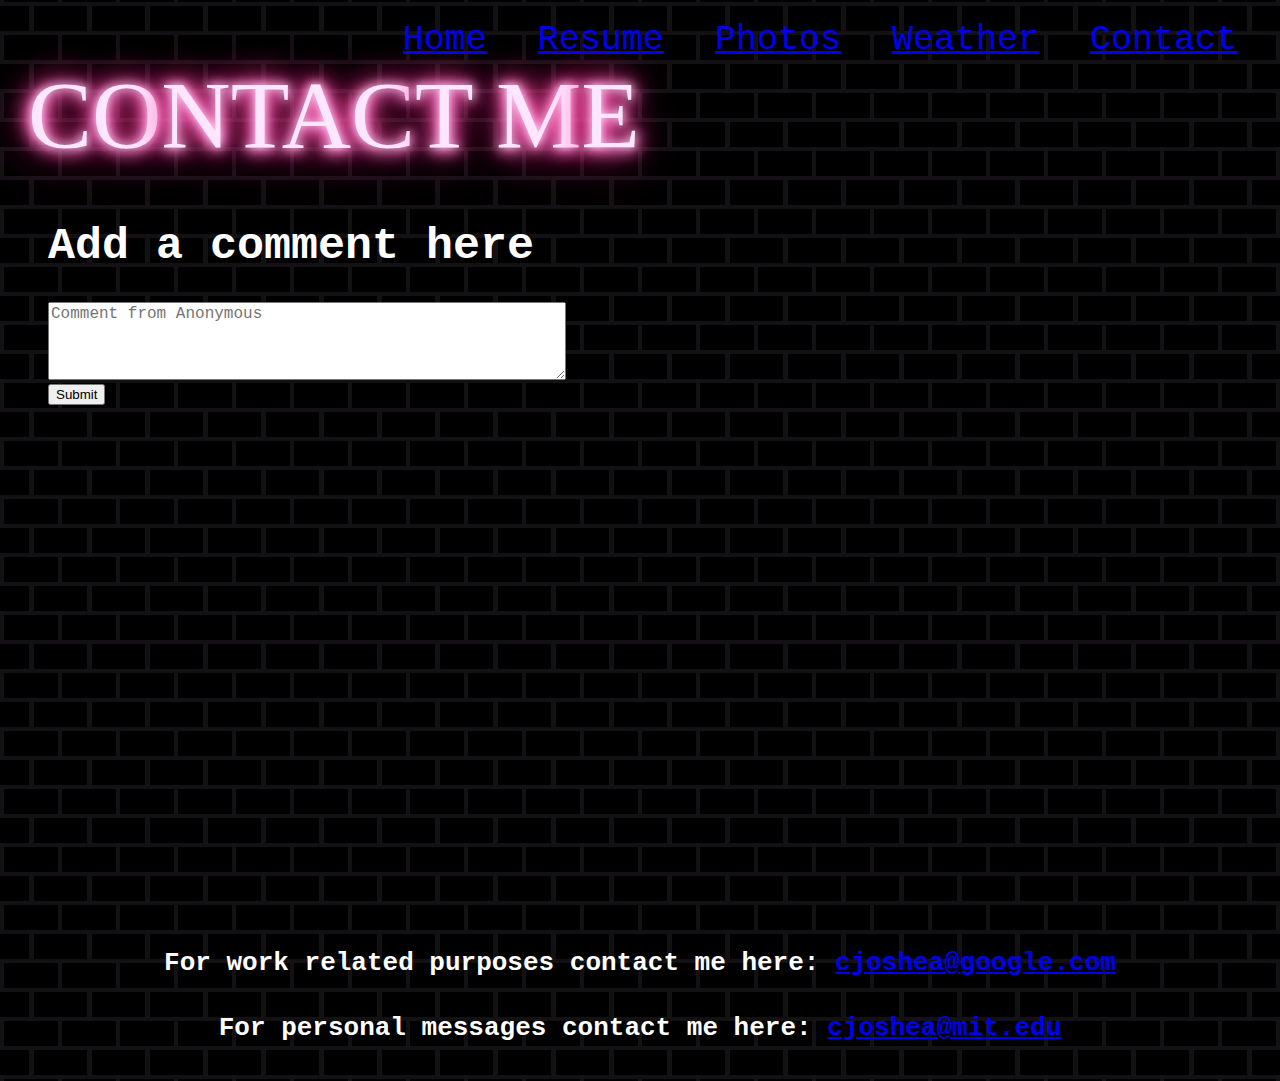
==== portfolio/src/main/webapp/contact.html @ bf3c7a67 "Improves style on the comment section" ====
<!DOCTYPE html>
<html>
  <head>
    <meta charset="UTF-8">
    <title>Contact Page</title>
    <link rel="stylesheet" href="style.css">
    <script src="script.js"></script>
  </head>
  <body onload="getComments()">
    <div class="file-container">
      <div id="navbar"></div>
      <script src="navigation.js"></script>  
      <br></br>
      <div class="sign-header">
        <span class="fast-flicker">Co</span>ntac<span class="flicker">t M</span>e
      </div>
      <div id="comments">
        <h1 id="comment-header">Add a comment here</h1>
        <form action="/data" method="POST"> 
          <textarea id="comment-box" name="comment" placeholder="Comment from Anonymous"></textarea>
          </br>
          <input type="submit"/>
        </form>
        <div id="data-servlet"></div>
      </div>
      <div id=contact>
        <h1>For work related purposes contact me here: 
          <a href="mailto:cjoshea@google.com">cjoshea@google.com</a>
        </h1>
        <h1>For personal messages contact me here: 
          <a href="mailto:cjoshea@mit.edu">cjoshea@mit.edu</a>
        </h1>
      </div>
    </div>
  </body>
</html>
---- portfolio/src/main/webapp/style.css ----
#content {
  margin-left: auto;
  margin-right: auto;
}

.homepage-info {
  display: flex;
  height: 90vh;
  justify-content: center;
  text-align: center;
  width: 100vw;
}

.anon-icon {
  border-radius: 70%;
  height:40px;
  width: 40px;
  margin-right: 20px;
}

.total-comment {
  display: flex;
  flex-direction: row;
  align-items: center;
}

#comments {
  display: flex;
  flex-direction: column;
  height: 80vh;
  padding: 20px;
  width: 100vw;
}

#comment-box {
  size: "20";
  cursor: text;
  height: 8vh;
  width: 40vw;
  font-size: 16px;
}

#comment-header {
  font-size: 45px;
}

#data-servlet {
  padding-top: 30px;
}

#google-img {
  height: 100px;
  padding: 10px;
  width: 300px;
}

#weather-container {
  align-items: center;
  display: flex;
  justify-content: center;
  text-align: center;
}

#card {
  align-items: center;
  background-color: white;
  border-radius: 5%;
  color: black;
  height: 70vh;
  justify-content: center;
  padding: 20px;
  width: 25vw;
}

#weather-header {
  display: flex;
  flex-direction: column;
  justify-content: center;
}

#dropbtn {
  background-color: #ec8aec;
  border: none;
  border-radius: 5%;
  color: white;
  font-size: 16px;
  padding: 16px;
}

#dropbtn:hover {
  cursor:pointer;
}

#dropdown {
  display: inline-block;
}

#dropdown-content {
  background-color: #f1f1f1;
  box-shadow: 0px 8px 16px 0px rgba(0,0,0,0.2);
  color: black;
  display: none;
  position: absolute;
}

#dropdown-content p:hover {
  background-color: #ddd;
  cursor: pointer;
}

#dropdown:hover #dropdown-content {
  display: block;
  cursor: pointer;
}

#dropdown:hover #dropbtn {
  background-color: #ee96ee;
}

.profile {
  padding: 5vw;
}

.profile-text {
  align-items: center;
  width: 25vw;
}

#profile-picture {
  border-radius: 70%;
  box-shadow: 7px 7px 3px rgb(56, 54, 54);
  height: 420px; 
  width: 300px;
}

.frat {
  border-radius: 8%;
  display: block; 
  height: 200px;
  padding: 5px;
  width: 350px;
}

.baseball-small {
  border-radius: 8%;
  height: 200px;
  padding: 5px;
  width: 300px;
}

.baseball-large {
  border-radius: 8%;
  height: 200px;
  padding: 5px;
  width: 350px;
}

.small-button {
  background: white;
}

.footer {
  display: flex;
  justify-content: space-between;
  padding: 10px;
}

.icon {
  border-radius: 70%;
  height:50px;
  width: 50px;
}

#navbar-div {
  float: right;
  list-style-type: none;
  margin: 0;
  padding: 0;  
}

.navbar-li {
  display: inline;
  font-size: 35px;
  padding: 15px;
}

.navbar-li:hover {
  background-color: #797579;
  cursor: pointer;
}

#contact {
  align-items: center;
  display:flex;
  flex-direction: column;
  justify-content: center;
}

.slideshow-container {
  align-items: center;
  justify-content: center;
  text-align: center;
}

.slideshow-pic {
  border-radius: 5%;
  box-shadow: 10px 10px 9px -3px rgba(92,84,92,1);
  height:40vw;
  width:28vw;
  -moz-box-shadow: 10px 10px 9px -3px rgba(92,84,92,1);
  -webkit-box-shadow: 10px 10px 9px -3px rgba(92,84,92,1);
}

.slide {
  display: none;
}

.arrow {
  border-radius: 0 3px 3px 0;
  color: white;
  cursor: pointer;
  font-size: 22px;
  font-weight: bold;
  padding: 10px;
  transition: 0.6s ease;
  user-select: none;
}

.arrow:hover {
  background-color: #797579;
  cursor: pointer;
}

.fade {
  animation-duration: 1.5s;
  animation-name: fade;
  -webkit-animation-duration: 1.5s;
  -webkit-animation-name: fade;
}

@-webkit-keyframes fade {
  from {opacity: .4}
  to {opacity: 1}
}

@keyframes fade {
  from {opacity: .4}
  to {opacity: 1}
}

.intro {
  align-items: center;
  display: flex;
  height: 100vh;
  justify-content: center;
  text-align: center;
  width: 100vw;
}

.file-container{
  margin: 20px;
}

@font-face {
  font-family: Clip;
  src: url("https://acupoftee.github.io/fonts/Clip.ttf");
}

body {
  background-color: #141114;
  background-image: linear-gradient(335deg, black 23px, transparent 23px),
    linear-gradient(155deg, black 23px, transparent 23px),
    linear-gradient(335deg, black 23px, transparent 23px),
    linear-gradient(155deg, black 23px, transparent 23px);
  background-size: 58px 58px;
  background-position: 0px 2px, 4px 35px, 29px 31px, 34px 6px;
  color: white;
  font-family: monospace;
}

.sign {
  animation: shine 2s forwards, flicker 3s infinite;  
  background-image: radial-gradient(
    ellipse 50% 35% at 50% 50%,
    #6b1839,
    transparent
  );
  color: #ffe6ff;
  font-family: "Clip";
  font-size: 6em;
  letter-spacing: 2;
  text-shadow: 0 0 0.6rem #ffe6ff, 0 0 1.5rem #ff65bd,
    -0.2rem 0.1rem 1rem #ff65bd, 0.2rem 0.1rem 1rem #ff65bd,
    0 -0.5rem 2rem #ff2483, 0 0.5rem 3rem #ff2483;
  text-transform: uppercase;
}

.sign-header {
  animation: shine 2s forwards, flicker 3s infinite;
  color: #ffe6ff;
  font-family: "Clip";
  font-size: 6em;
  letter-spacing: 2;
  text-shadow: 0 0 0.6rem #ffe6ff, 0 0 1.5rem #ff65bd,
    -0.2rem 0.1rem 1rem #ff65bd, 0.2rem 0.1rem 1rem #ff65bd,
    0 -0.5rem 2rem #ff2483, 0 0.5rem 3rem #ff2483;
  text-transform: uppercase;
}

@keyframes blink {
  0%,
  22%,
  36%,
  75% {
    color: #ffe6ff;
    text-shadow: 0 0 0.6rem #ffe6ff, 0 0 1.5rem #ff65bd,
      -0.2rem 0.1rem 1rem #ff65bd, 0.2rem 0.1rem 1rem #ff65bd,
      0 -0.5rem 2rem #ff2483, 0 0.5rem 3rem #ff2483;
  }
  28%,
  33% {
    color: #ff65bd;
    text-shadow: none;
  }
  82%,
  97% {
    color: #ff2483;
    text-shadow: none;
  }
}

.flicker {
  animation: shine 2s forwards, blink 3s 2s infinite;
}

.fast-flicker {
  animation: shine 2s forwards, blink 10s 1s infinite;
}

@keyframes shine {
  0% {
    color: #6b1839;
    text-shadow: none;
  }
  100% {
    color: #ffe6ff;
    text-shadow: 0 0 0.6rem #ffe6ff, 0 0 1.5rem #ff65bd,
      -0.2rem 0.1rem 1rem #ff65bd, 0.2rem 0.1rem 1rem #ff65bd,
      0 -0.5rem 2rem #ff2483, 0 0.5rem 3rem #ff2483;
  }
}

@keyframes flicker {
  from {
    opacity: 1;
  }

  4% {
    opacity: 0.9;
  }

  6% {
    opacity: 0.85;
  }

  8% {
    opacity: 0.95;
  }

  10% {
    opacity: 0.9;
  }

  11% {
    opacity: 0.922;
  }

  12% {
    opacity: 0.9;
  }

  14% {
    opacity: 0.95;
  }

  16% {
    opacity: 0.98;
  }

  17% {
    opacity: 0.9;
  }

  19% {
    opacity: 0.93;
  }

  20% {
    opacity: 0.99;
  }

  24% {
    opacity: 1;
  }

  26% {
    opacity: 0.94;
  }

  28% {
    opacity: 0.98;
  }

  37% {
    opacity: 0.93;
  }

  38% {
    opacity: 0.5;
  }

  39% {
    opacity: 0.96;
  }

  42% {
    opacity: 1;
  }

  44% {
    opacity: 0.97;
  }

  46% {
    opacity: 0.94;
  }

  56% {
    opacity: 0.9;
  }

  58% {
    opacity: 0.9;
  }

  60% {
    opacity: 0.99;
  }

  68% {
    opacity: 1;
  }

  70% {
    opacity: 0.9;
  }

  72% {
    opacity: 0.95;
  }

  93% {
    opacity: 0.93;
  }

  95% {
    opacity: 0.95;
  }

  97% {
    opacity: 0.93;
  }

  to {
    opacity: 1;
  }
}
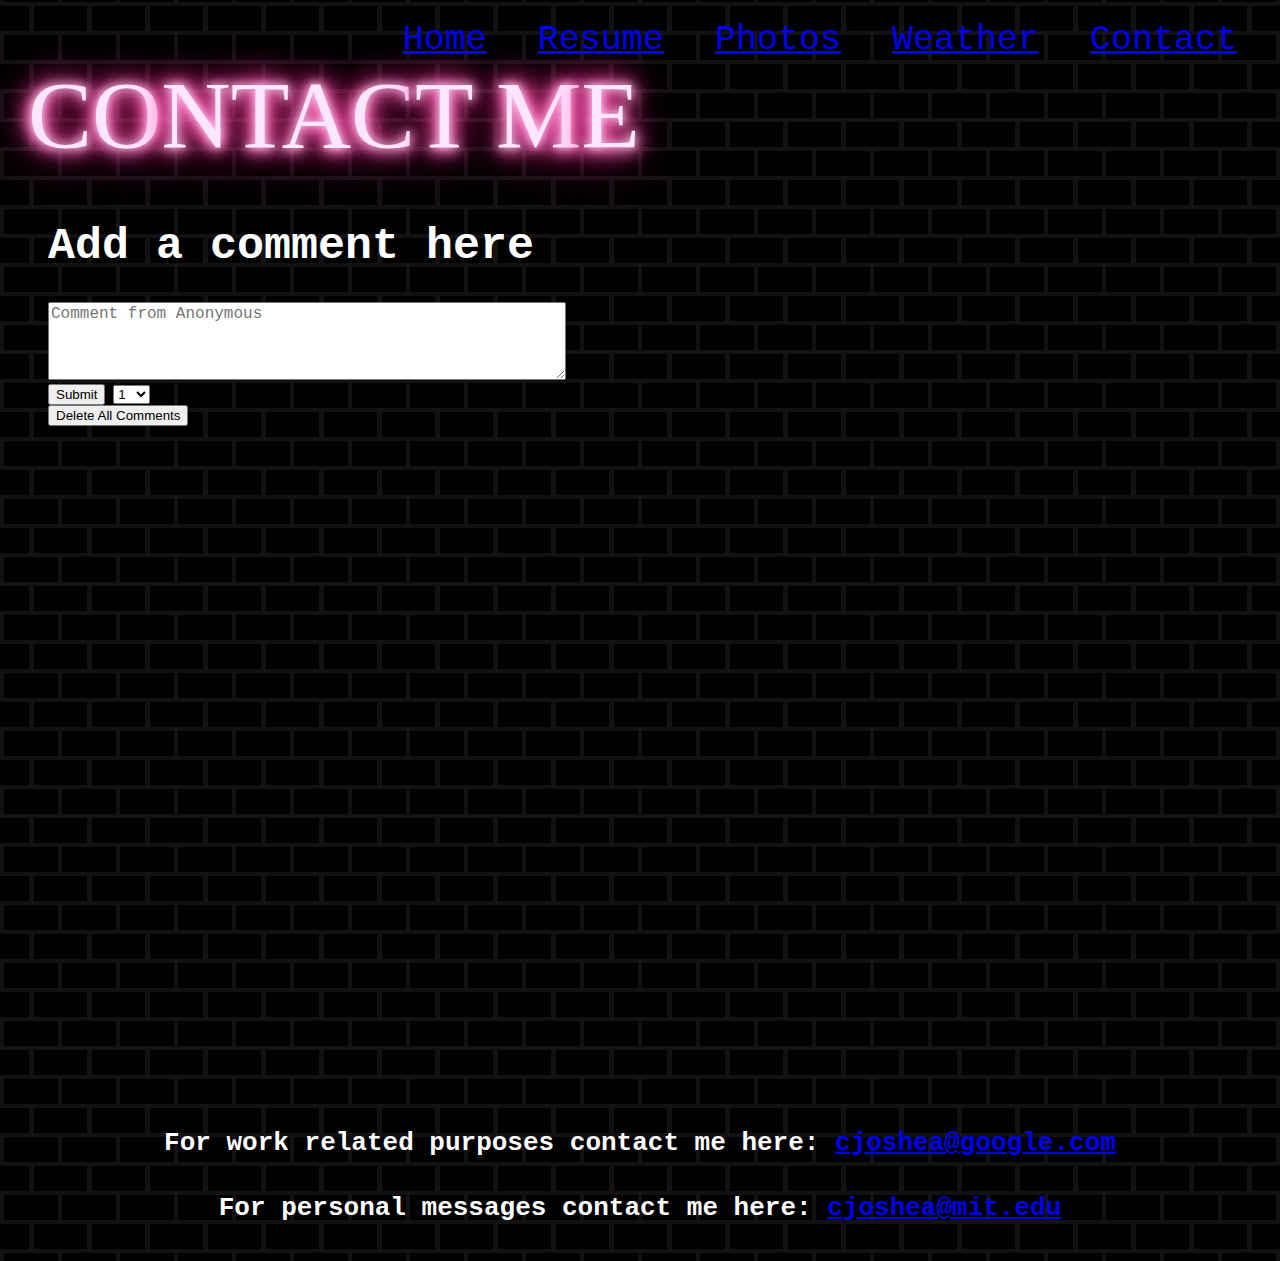
==== commit 25058b24: "Adds deletion feature and ability to show N more recent comments" ====
--- a/portfolio/src/main/webapp/contact.html
+++ b/portfolio/src/main/webapp/contact.html
@@ -20,8 +20,18 @@
           <textarea id="comment-box" name="comment" placeholder="Comment from Anonymous"></textarea>
           </br>
           <input type="submit"/>
+          <select name="num-comments" onclick="getComments(this.value)">
+            <option value="1">1</option>
+            <option value="5">5</option>
+            <option value="10">10</option>
+            <option value="20">20</option>
+          </select>
+        </form>
+        <form action="/delete-data" method="POST">
+          <button onclick="deleteComments()">Delete All Comments</button>
         </form>
         <div id="data-servlet"></div>
+        
       </div>
       <div id=contact>
         <h1>For work related purposes contact me here: 
--- a/portfolio/src/main/webapp/style.css
+++ b/portfolio/src/main/webapp/style.css
@@ -14,30 +14,30 @@
 .anon-icon {
   border-radius: 70%;
   height:40px;
+  margin-right: 20px;
   width: 40px;
-  margin-right: 20px;
 }
 
 .total-comment {
+  align-items: center;
   display: flex;
   flex-direction: row;
-  align-items: center;
 }
 
 #comments {
   display: flex;
   flex-direction: column;
-  height: 80vh;
+  height: 100vh;
   padding: 20px;
   width: 100vw;
 }
 
 #comment-box {
+  cursor: text;
+  font-size: 16px;
+  height: 8vh;
   size: "20";
-  cursor: text;
-  height: 8vh;
   width: 40vw;
-  font-size: 16px;
 }
 
 #comment-header {
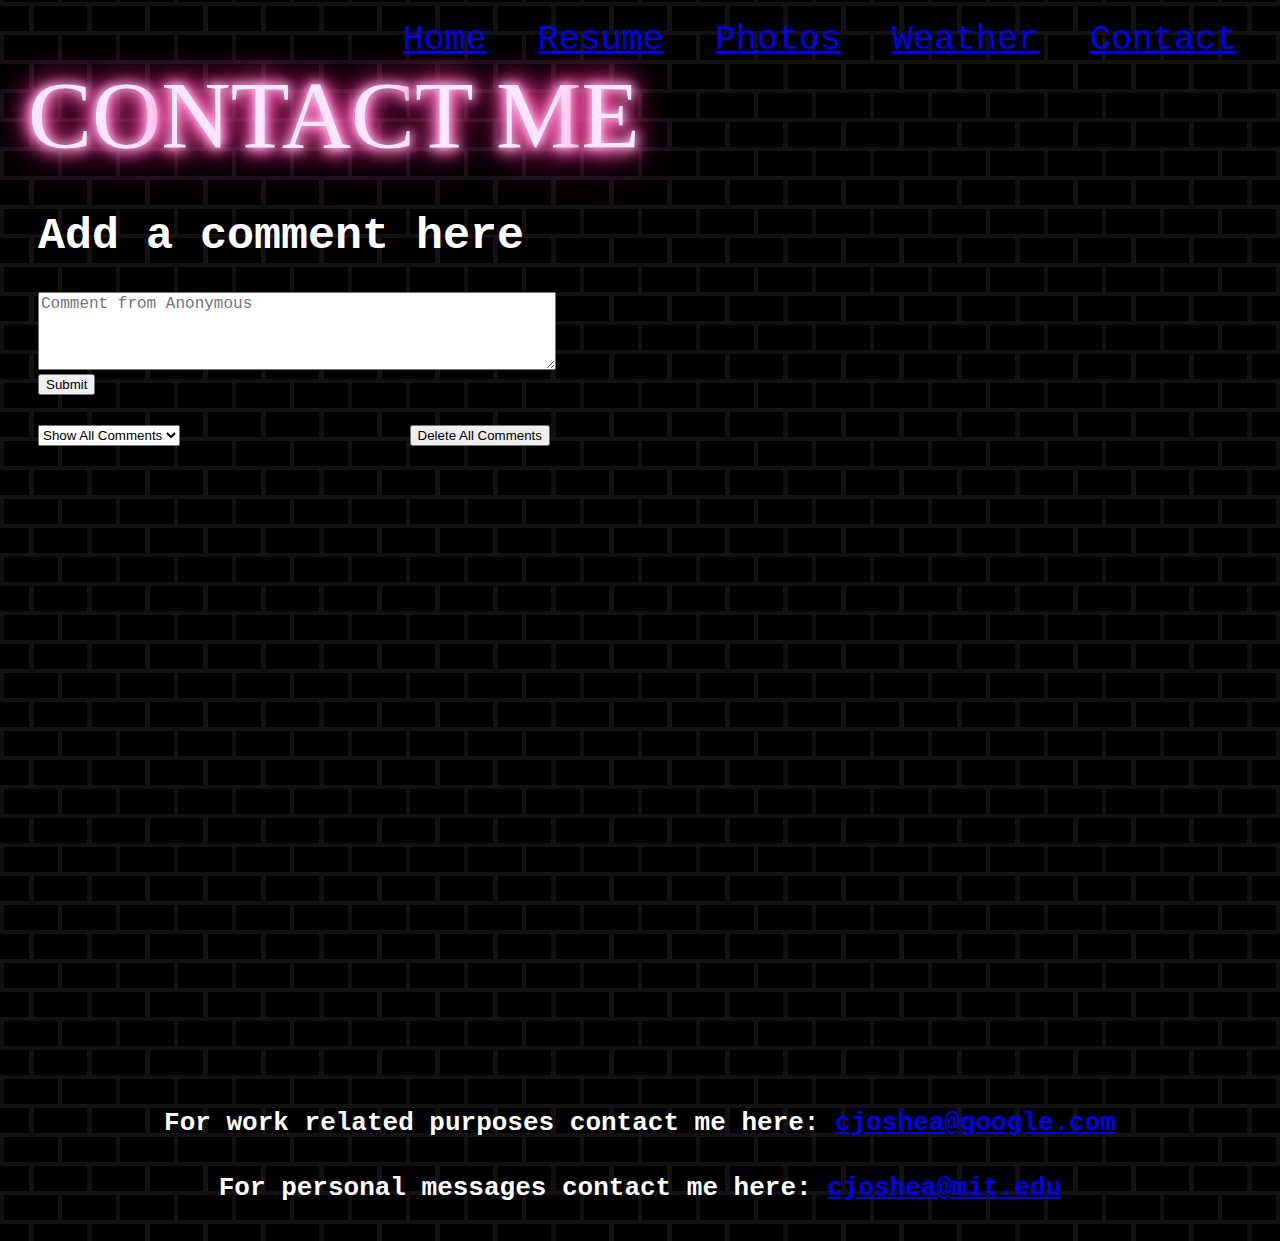
==== commit 4f99fad1: "Makes styling changes to comments section and changes API route" ====
--- a/portfolio/src/main/webapp/contact.html
+++ b/portfolio/src/main/webapp/contact.html
@@ -20,16 +20,19 @@
           <textarea id="comment-box" name="comment" placeholder="Comment from Anonymous"></textarea>
           </br>
           <input type="submit"/>
+        </form>
+        <div id="adjust-buttons">
           <select name="num-comments" onclick="getComments(this.value)">
-            <option value="1">1</option>
-            <option value="5">5</option>
-            <option value="10">10</option>
-            <option value="20">20</option>
+            <option value="-1">Show All Comments</option>
+            <option value="1">1 comment</option>
+            <option value="5">5 comments</option>
+            <option value="10">10 comments</option>
+            <option value="20">20 comments</option>
           </select>
-        </form>
-        <form action="/delete-data" method="POST">
-          <button onclick="deleteComments()">Delete All Comments</button>
-        </form>
+          <form action="/delete-comments" method="POST">
+            <button onclick="deleteComments()">Delete All Comments</button>
+          </form>
+        </div>
         <div id="data-servlet"></div>
         
       </div>
--- a/portfolio/src/main/webapp/style.css
+++ b/portfolio/src/main/webapp/style.css
@@ -18,17 +18,31 @@
   width: 40px;
 }
 
+#adjust-buttons {
+  display: flex;
+  justify-content: space-between;
+  padding-top: 30px;
+  width: 40vw;
+}
+
 .total-comment {
   align-items: center;
+  background-color: #b6b1b1;
+  border-radius: 10px;
+  color: black;
   display: flex;
   flex-direction: row;
+  padding-bottom: 20px;
+  padding-left:10px;
+  margin-bottom: 10px;
+  width: 40vw;
 }
 
 #comments {
   display: flex;
   flex-direction: column;
   height: 100vh;
-  padding: 20px;
+  padding: 10px;
   width: 100vw;
 }
 
@@ -45,7 +59,7 @@
 }
 
 #data-servlet {
-  padding-top: 30px;
+  padding-top: 10px;
 }
 
 #google-img {
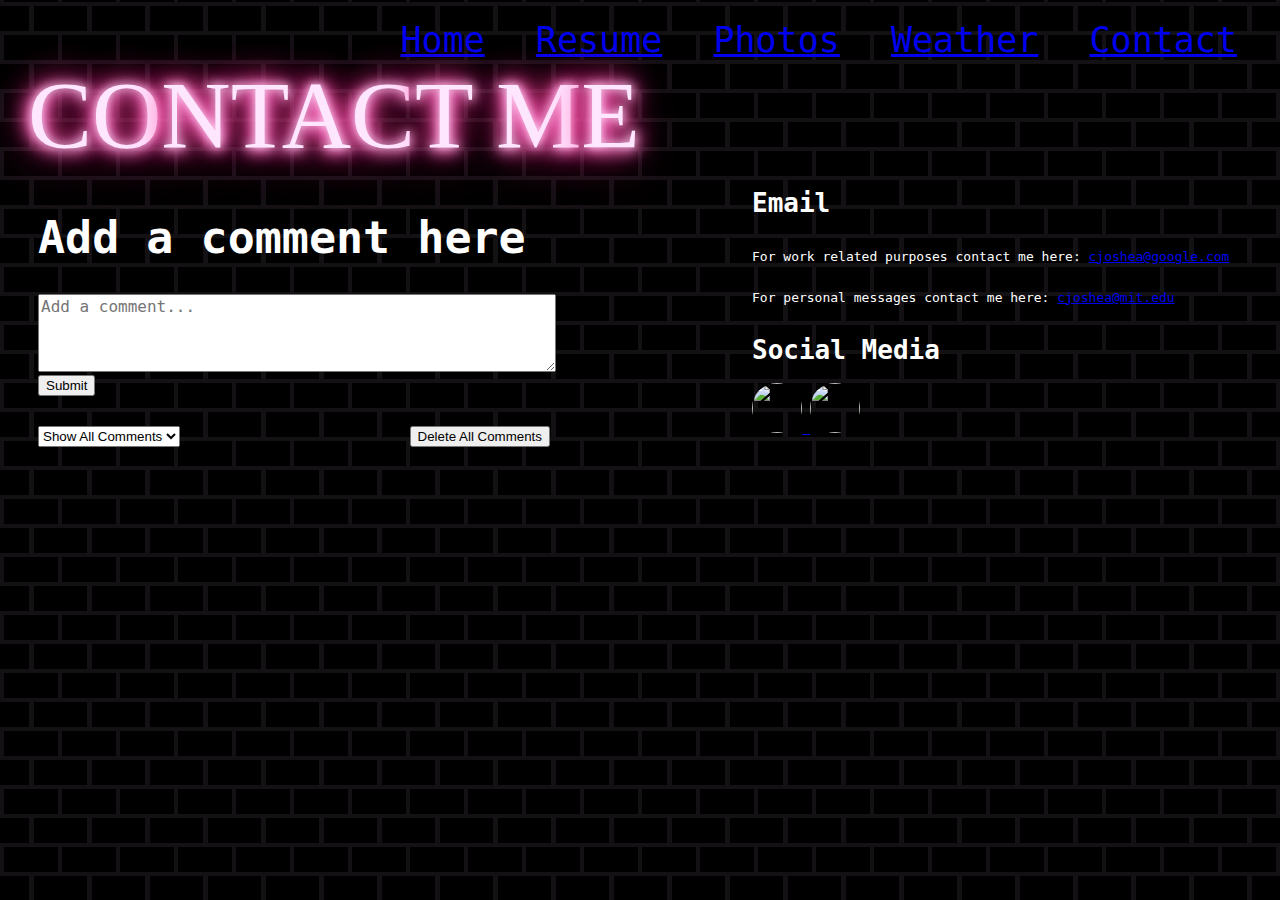
==== commit b733fe39: "Adds Google authentication and styles comments page with users" ====
--- a/portfolio/src/main/webapp/contact.html
+++ b/portfolio/src/main/webapp/contact.html
@@ -5,8 +5,10 @@
     <title>Contact Page</title>
     <link rel="stylesheet" href="style.css">
     <script src="script.js"></script>
+    <script src="https://apis.google.com/js/platform.js" async defer></script>
+    <meta name="google-signin-client_id" content="895229822158-fr752h2bo6ffm0sglk14uilv4u0aq9vi.apps.googleusercontent.com">
   </head>
-  <body onload="getComments()">
+  <body onload="showComments()">
     <div class="file-container">
       <div id="navbar"></div>
       <script src="navigation.js"></script>  
@@ -14,35 +16,47 @@
       <div class="sign-header">
         <span class="fast-flicker">Co</span>ntac<span class="flicker">t M</span>e
       </div>
-      <div id="comments">
-        <h1 id="comment-header">Add a comment here</h1>
-        <form action="/data" method="POST"> 
-          <textarea id="comment-box" name="comment" placeholder="Comment from Anonymous"></textarea>
-          </br>
-          <input type="submit"/>
-        </form>
-        <div id="adjust-buttons">
-          <select name="num-comments" onclick="getComments(this.value)">
-            <option value="-1">Show All Comments</option>
-            <option value="1">1 comment</option>
-            <option value="5">5 comments</option>
-            <option value="10">10 comments</option>
-            <option value="20">20 comments</option>
-          </select>
-          <form action="/delete-comments" method="POST">
-            <button onclick="deleteComments()">Delete All Comments</button>
+      <div id="split-page">
+        <div id="comments">
+          <h1 id="comment-header">Add a comment here</h1>
+          <form action="/data" method="POST"> 
+            <textarea id="comment-box" name="comment" placeholder="Add a comment..."></textarea>
+            </br>
+            <input type="submit"/>
+            <div id="profile-box"></div>
           </form>
+          <div id="adjust-buttons">
+            <select name="num-comments" onclick="showComments(this.value)">
+              <option value="-1">Show All Comments</option>
+              <option value="1">1 comment</option>
+              <option value="5">5 comments</option>
+              <option value="10">10 comments</option>
+              <option value="20">20 comments</option>
+            </select>
+            <form action="/delete-comments" method="POST">
+              <button onclick="deleteComments()">Delete All Comments</button>
+            </form>
+          </div>
+          <div id="data-servlet"></div>
         </div>
-        <div id="data-servlet"></div>
-        
-      </div>
-      <div id=contact>
-        <h1>For work related purposes contact me here: 
-          <a href="mailto:cjoshea@google.com">cjoshea@google.com</a>
-        </h1>
-        <h1>For personal messages contact me here: 
-          <a href="mailto:cjoshea@mit.edu">cjoshea@mit.edu</a>
-        </h1>
+        <div id=contact>
+          <h1>Email</h1>
+          <p>For work related purposes contact me here: 
+            <a href="mailto:cjoshea@google.com">cjoshea@google.com</a>
+          </p>
+          <p>For personal messages contact me here: 
+            <a href="mailto:cjoshea@mit.edu">cjoshea@mit.edu</a>
+          </p>
+          <h1>Social Media</h1>
+          <div>
+            <a href="https://github.com/cjoshea9">
+              <img class="icon" src="/images/github.png">
+            </a>
+            <a href="https://www.linkedin.com/in/cory-o-shea-9a6808172">
+              <img class="icon" src="/images/linkedin.png">
+            </a>
+          </div>
+        </div>
       </div>
     </div>
   </body>
--- a/portfolio/src/main/webapp/style.css
+++ b/portfolio/src/main/webapp/style.css
@@ -1,6 +1,28 @@
 #content {
   margin-left: auto;
   margin-right: auto;
+}
+
+#split-page {
+  display:flex;
+  flex-direction: row;
+}
+
+#google-logo {
+  height: 35px;
+  width: 35px;
+}
+
+#sign-out {
+  align-items: center;
+  background-color:#4285f4;
+  display:flex;
+  cursor: pointer;
+  font-family: Roboto,arial,sans-serif;
+  font-size: 13px;
+  height: 35px;
+  justify-content: space-around;
+  width: 114px;
 }
 
 .homepage-info {
@@ -9,6 +31,10 @@
   justify-content: center;
   text-align: center;
   width: 100vw;
+}
+
+h3 {
+  margin: 0;
 }
 
 .anon-icon {
@@ -25,6 +51,10 @@
   width: 40vw;
 }
 
+#profile-box {
+  display:none;
+}
+
 .total-comment {
   align-items: center;
   background-color: #b6b1b1;
@@ -34,16 +64,22 @@
   flex-direction: row;
   padding-bottom: 20px;
   padding-left:10px;
+  padding-right:10px;
   margin-bottom: 10px;
   width: 40vw;
 }
 
+.comment-text {
+  display: flex;
+  flex-direction:column;
+}
+
 #comments {
   display: flex;
   flex-direction: column;
-  height: 100vh;
   padding: 10px;
-  width: 100vw;
+  margin-bottom: 30px;
+  width: 55vw;
 }
 
 #comment-box {
@@ -204,10 +240,8 @@
 }
 
 #contact {
-  align-items: center;
   display:flex;
   flex-direction: column;
-  justify-content: center;
 }
 
 .slideshow-container {
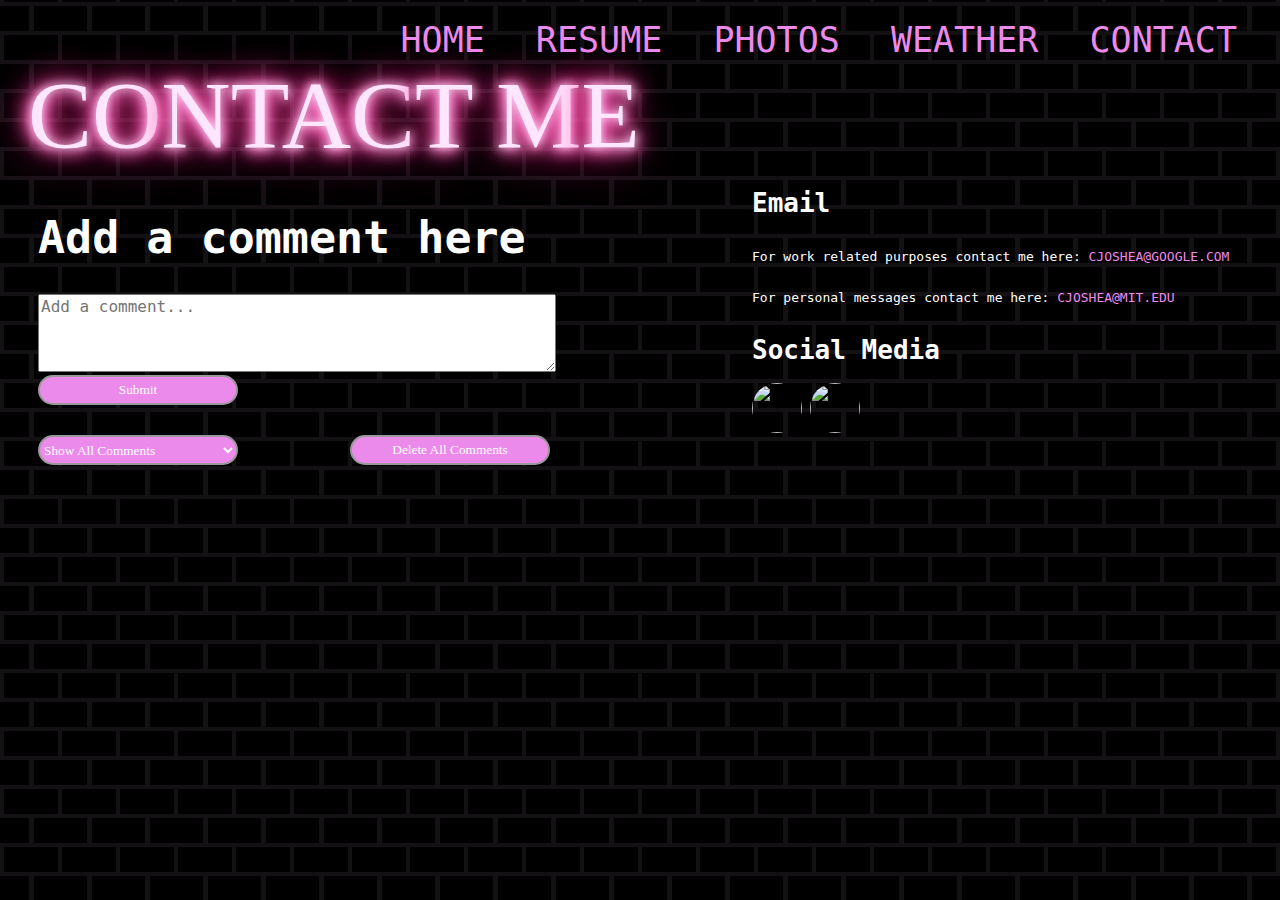
==== commit 4c711ac1: "Add OOP with the Comment class and uses token to get profile information" ====
--- a/portfolio/src/main/webapp/contact.html
+++ b/portfolio/src/main/webapp/contact.html
@@ -5,7 +5,7 @@
     <title>Contact Page</title>
     <link rel="stylesheet" href="style.css">
     <script src="script.js"></script>
-    <script src="https://apis.google.com/js/platform.js" async defer></script>
+    <script src="https://apis.google.com/js/platform.js" defer></script>
     <meta name="google-signin-client_id" content="895229822158-fr752h2bo6ffm0sglk14uilv4u0aq9vi.apps.googleusercontent.com">
   </head>
   <body onload="showComments()">
@@ -22,11 +22,11 @@
           <form action="/data" method="POST"> 
             <textarea id="comment-box" name="comment" placeholder="Add a comment..."></textarea>
             </br>
-            <input type="submit"/>
+            <input class="comment-button" type="submit"/>
             <div id="profile-box"></div>
           </form>
           <div id="adjust-buttons">
-            <select name="num-comments" onclick="showComments(this.value)">
+            <select class="comment-button" name="num-comments" onclick="showComments(this.value)">
               <option value="-1">Show All Comments</option>
               <option value="1">1 comment</option>
               <option value="5">5 comments</option>
@@ -34,7 +34,7 @@
               <option value="20">20 comments</option>
             </select>
             <form action="/delete-comments" method="POST">
-              <button onclick="deleteComments()">Delete All Comments</button>
+              <button class="comment-button" onclick="deleteComments()">Delete All Comments</button>
             </form>
           </div>
           <div id="data-servlet"></div>
--- a/portfolio/src/main/webapp/style.css
+++ b/portfolio/src/main/webapp/style.css
@@ -3,12 +3,19 @@
   margin-right: auto;
 }
 
+a {
+  color: #ec8aec;
+  text-decoration: none;
+  text-transform: uppercase;
+}
+
 #split-page {
   display:flex;
   flex-direction: row;
 }
 
-#google-logo {
+#google-id {
+  border-radius: 70%;
   height: 35px;
   width: 35px;
 }
@@ -22,7 +29,29 @@
   font-size: 13px;
   height: 35px;
   justify-content: space-around;
+  padding-bottom: 3px;
+  padding-top: 3px;
   width: 114px;
+}
+
+.comment-button {
+  background: #ec8aec;
+  border: 2px solid #999;
+  border-radius: 15px;
+  color: #fff;
+  font-family: tahoma,geneva,algerian;
+  height: 30px;
+  width: 200px;
+  -webkit-border-radius: 15px;
+  -moz-border-radius: 15px;
+}
+
+.comment-button:hover {
+  cursor:pointer;
+  text-shadow: 0px 0px 6px rgba(255, 255, 255, 1);
+  width: 200px;
+  -webkit-box-shadow: 0px 5px 40px -10px rgba(0,0,0,0.57);
+  -moz-box-shadow: 0px 5px 40px -10px rgba(0,0,0,0.57);
 }
 
 .homepage-info {
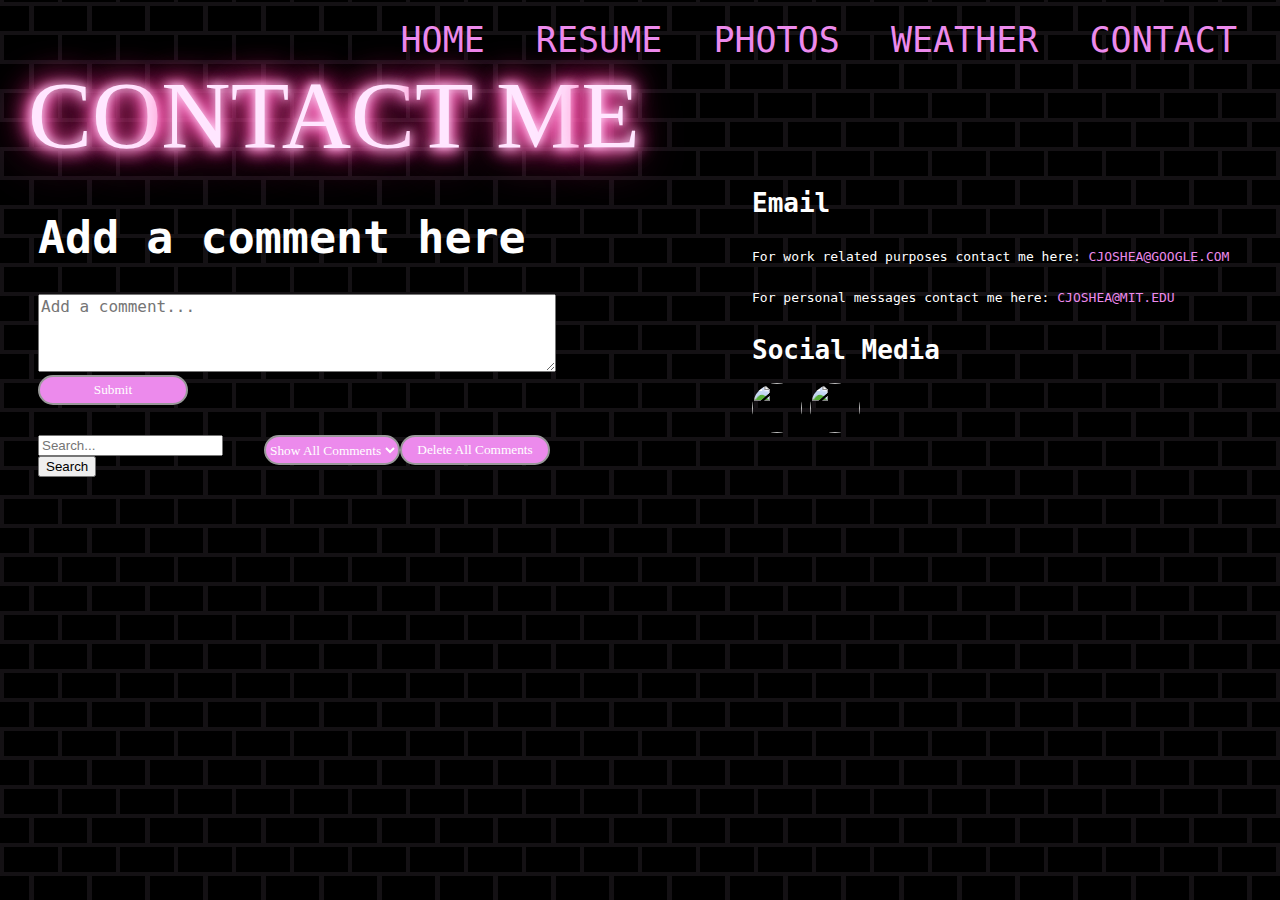
==== commit c192d77d: "Adds a search bar so user can sort through comments" ====
--- a/portfolio/src/main/webapp/contact.html
+++ b/portfolio/src/main/webapp/contact.html
@@ -2,7 +2,7 @@
 <html>
   <head>
     <meta charset="UTF-8">
-    <title>Contact Page</title>
+    <title>Contact</title>
     <link rel="stylesheet" href="style.css">
     <script src="script.js"></script>
     <script src="https://apis.google.com/js/platform.js" defer></script>
@@ -26,6 +26,10 @@
             <div id="profile-box"></div>
           </form>
           <div id="adjust-buttons">
+            <div>
+              <input id="search-text" type="text" placeholder="Search..." onchange="showComments()">
+              <button>Search</button>
+            </div>
             <select class="comment-button" name="num-comments" onclick="showComments(this.value)">
               <option value="-1">Show All Comments</option>
               <option value="1">1 comment</option>
--- a/portfolio/src/main/webapp/style.css
+++ b/portfolio/src/main/webapp/style.css
@@ -41,7 +41,7 @@
   color: #fff;
   font-family: tahoma,geneva,algerian;
   height: 30px;
-  width: 200px;
+  width: 150px;
   -webkit-border-radius: 15px;
   -moz-border-radius: 15px;
 }
@@ -49,7 +49,6 @@
 .comment-button:hover {
   cursor:pointer;
   text-shadow: 0px 0px 6px rgba(255, 255, 255, 1);
-  width: 200px;
   -webkit-box-shadow: 0px 5px 40px -10px rgba(0,0,0,0.57);
   -moz-box-shadow: 0px 5px 40px -10px rgba(0,0,0,0.57);
 }
